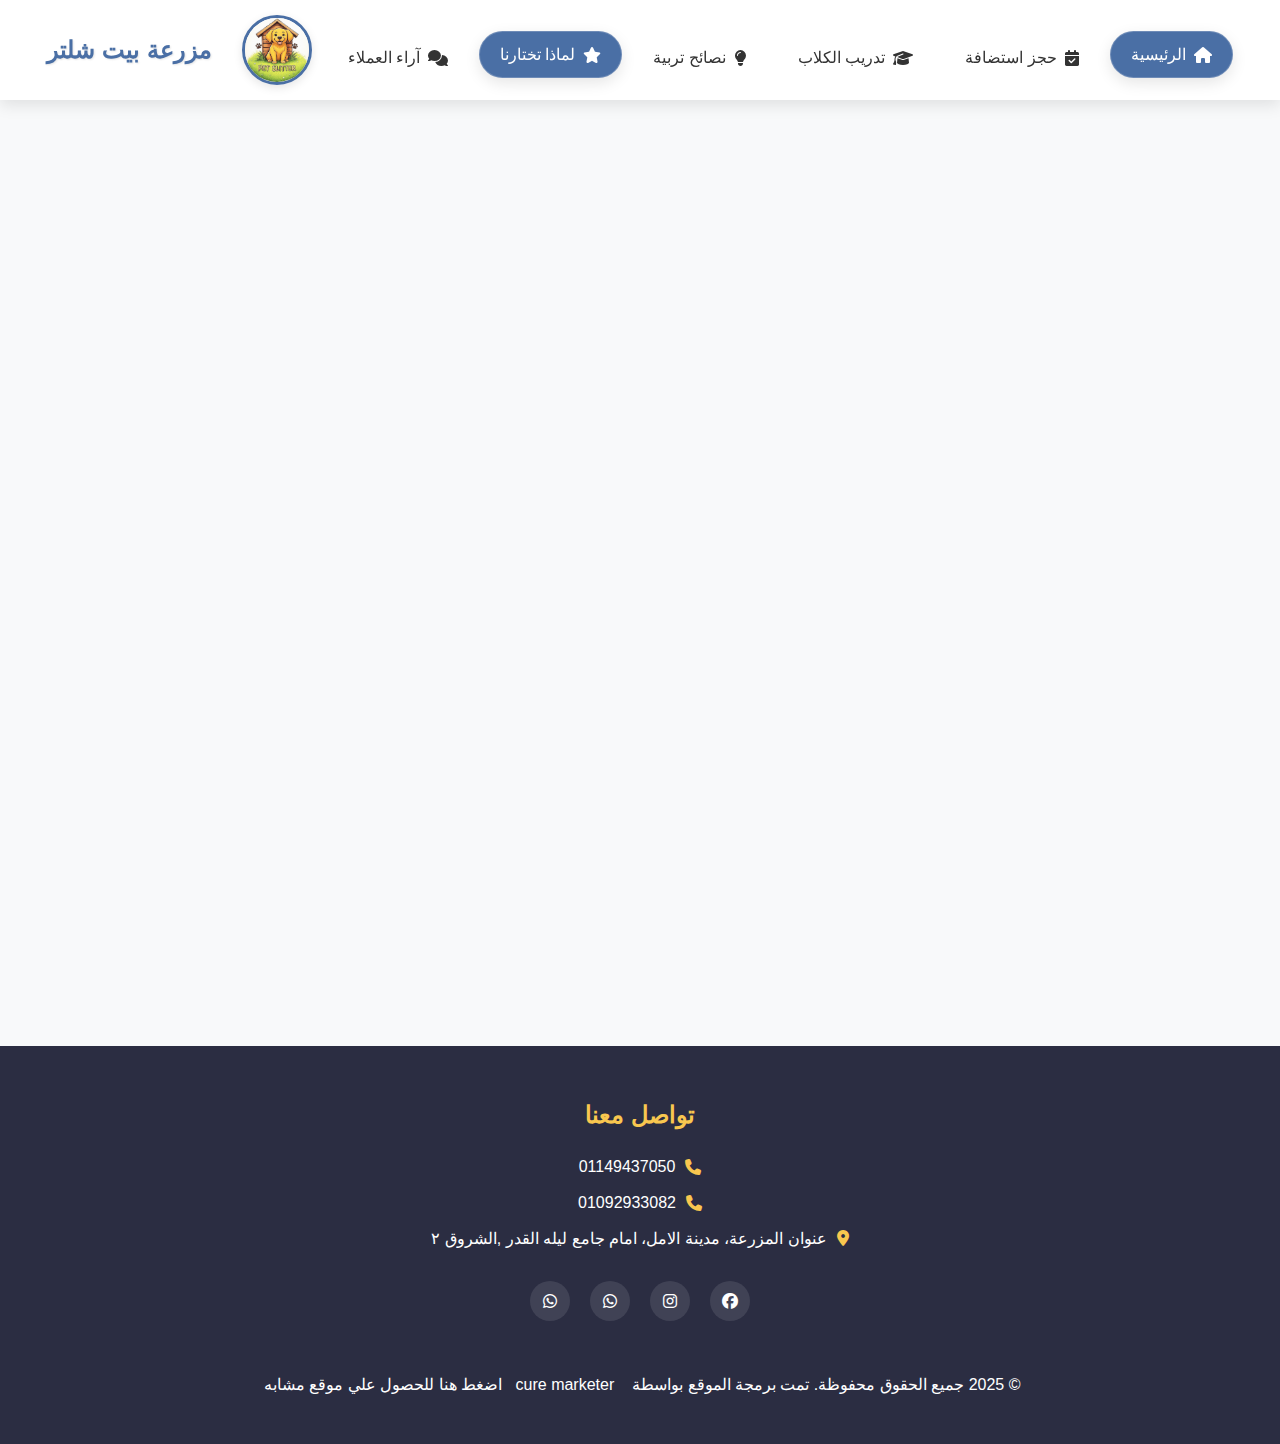
==== why-us.html @ c9022618 "1" ====
<!DOCTYPE html>
<html lang="ar" dir="rtl">
<head>
    <meta charset="UTF-8">
    <meta name="viewport" content="width=device-width, initial-scale=1.0">
<meta name="description" content="مزرعة بيت شلتر تقدم أفضل خدمات استضافة وتدريب الكلاب في بيئة آمنة ومريحة – احجز الآن">
    <meta name="keywords" content="مزرعه بيت شلتر,استضافه كلاب,تدريب كلاب,بيت شلتر,مزرعه كلاب">
    <meta name="author" content="بيت شلتر">
<meta name="og:title" content=" مزرعة بيت شلتر - استضافة فاخرة للكلاب" />
<meta name="og:site_name  " content="مزرعه بيت شلتر" />
<meta name="og:image" content="log.png" />
<meta name="og:type" content="website" />
    <title>لماذا تختارنا - مزرعة بيت شلتر</title>
    <link rel="stylesheet" href="style.css">
    <link rel="stylesheet" href="animations.css">
    <link rel="stylesheet" href="https://cdnjs.cloudflare.com/ajax/libs/font-awesome/6.4.0/css/all.min.css">
    <style>
      
    </style>
</head>
<body>
     <header class="header">
        <div class="logo-container">
<nav class="main-nav">
    <ul class="nav-list">
        <li><a href="index.html" class="nav-link active"><i class="fas fa-home"></i> الرئيسية</a></li>
        <li><a href="booking.html" class="nav-link"><i class="fas fa-calendar-check"></i> حجز استضافة</a></li>
        <li><a href="training.html" class="nav-link"><i class="fas fa-graduation-cap"></i> تدريب الكلاب</a></li>
        <li><a href="tips.html" class="nav-link"><i class="fas fa-lightbulb"></i> نصائح تربية</a></li>
        <li><a href="why-us.html" class="nav-link"><i class="fas fa-star"></i> لماذا تختارنا</a></li>
        <li><a href="testimonials.html" class="nav-link"><i class="fas fa-comments"></i> آراء العملاء</a></li>
    </ul>
    <div class="nav-toggle">
        <i class="fas fa-bars"></i>
    </div>
</nav>
            <img src="log.png" alt="لوجو مزرعة عرابي" class="logo">
            <h1 class="farm-name">مزرعة بيت شلتر</h1>
        </div>
    </header>
    <main>
        <section class="why-us-section">
            <div class="container">
                <h2 class="section-title animate-slide-up">لماذا تختار مزرعة بيت شلتر؟</h2>
                <p class="section-subtitle animate-slide-up delay-1">نقدم لكم أفضل خدمات استضافة الكلاب منذ أكثر من 15 عام</p>
                
                <div class="features-container">
                    <!-- ميزة 1 -->
                    <div class="feature-card animate-slide-left">
                        <div class="feature-icon">
                            <i class="fas fa-shield-alt"></i>
                        </div>
                        <h3>بيئة آمنة</h3>
                        <p>منشآت مجهزة بأعلى معايير السلامة مع مراقبة 24/7 لحماية كلبك</p>
                    </div>
                    
                    <!-- ميزة 2 -->
                    <div class="feature-card animate-slide-up">
                        <div class="feature-icon" style="background: var(--secondary-color);">
                            <i class="fas fa-user-md"></i>
                        </div>
                        <h3>رعاية بيطرية</h3>
                        <p>عنايه كامله لصحه اليفك </p>
                    </div>
                    
                    <!-- ميزة 3 -->
                    <div class="feature-card animate-slide-right">
                        <div class="feature-icon" style="background: var(--accent-color);">
                            <i class="fas fa-paw"></i>
                        </div>
                        <h3>مساحات واسعة</h3>
                        <p>أكبر ملاعب للكلاب في المنطقة مع مناطق لعب وتريض مخصصة</p>
                    </div>
                    
                    <!-- ميزة 4 -->
                    <div class="feature-card animate-slide-left">
                        <div class="feature-icon" style="background: #4caf50;">
                            <i class="fas fa-home"></i>
                        </div>
                        <h3>إقامة فاخرة</h3>
                        <p>بيوت مريحة وواسعه لكى تضمن لاليفك الراحه المتكاملع </p>
                    </div>
                    
                    <!-- ميزة 5 -->
                    <div class="feature-card animate-slide-up">
                        <div class="feature-icon" style="background: #9c27b0;">
                            <i class="fas fa-award"></i>
                        </div>
                        <h3>خبرة ممتدة</h3>
                        <p>15 عامًا من الخبرة في رعاية وتربية الكلاب بمختلف سلالاتها</p>
                    </div>
                    
                    <!-- ميزة 6 -->
                    <div class="feature-card animate-slide-right">
                        <div class="feature-icon" style="background: #ff9800;">
                            <i class="fas fa-camera"></i>
                        </div>
                        <h3>متابعة مستمرة</h3>
                        <p>تقارير يومية مع صور وفيديوهات لكلبك خلال إقامته</p>
                    </div>
                </div>
            </div>
        </section>
        
    </main>

    <footer class="footer">
        <div class="contact-info">
                      <h3>تواصل معنا</h3>
            <p><i class="fas fa-phone"></i>01149437050</p>
<p><i class="fas fa-phone"></i> 01092933082</p>
            <p><i class="fas fa-map-marker-alt"></i> عنوان المزرعة، مدينة الامل، امام جامع ليله القدر ,الشروق ٢</p>
        </div>
        <div class="social-media">
            <a href="wa.me/201025752676"><i class="fab fa-facebook"></i></a>
            <a href="wa.me/201025752676"><i class="fab fa-instagram"></i></a>
            <a href="https://wa.me/201092933082"><i class="fab fa-whatsapp"></i></a>
<a href="https://wa.me/201149437050"><i class="fab fa-whatsapp"></i></a>
        </div>

‎‏<footer>
‎‏    <p>&copy; 2025 جميع الحقوق محفوظة. تمت برمجة الموقع بواسطة 
‎‏        <a href="https://wa.me/201025752676?text=مرحبًا%20مؤمن،%20أرغب%20في%20معرفة%20المزيد%20عن%20موقعك." target="_blank">
‎‏            cure marketer 
‎‏        </a>
‎‏        <a href="https://wa.me/201025752676?text=مرحبًا%20مؤمن،%20أرغب%20في%20معرفة%20المزيد%20عن%20موقعك." target="_blank">
‎‏         اضغط هنا للحصول علي موقع مشابه 
</a>
‎‏    </p>
‎‏</footer>
    </footer>

    <script src="script.js"></script>
</body>
</html>
---- style.css ----
/* الأساسيات */
:root {
  --primary-color: #4a6fa5;
  --secondary-color: #ff7e5f;
  --accent-color: #f9c74f;
  --dark-color: #2b2d42;
  --light-color: #f8f9fa;
  --success-color: #4caf50;
  --warning-color: #ff9800;
  --danger-color: #f44336;
  --text-color: #333;
  --text-light: #666;
  --border-radius: 8px;
  --box-shadow: 0 5px 15px rgba(0, 0, 0, 0.1);
  --transition: all 0.3s ease;
}

* {
  margin: 0;
  padding: 0;
  box-sizing: border-box;
}

body {
  font-family: 'Tajawal', sans-serif;
  color: var(--text-color);
  background-color: var(--light-color);
  line-height: 1.6;
  direction: rtl;
}

a {
  text-decoration: none;
  color: inherit;
}

ul {
  list-style: none;
}

img {
  max-width: 100%;
  height: auto;
}

/* التكرارات */
.container {
  width: 90%;
  max-width: 1200px;
  margin: 0 auto;
  padding: 0 15px;
}

.section-title {
  font-size: 2.2rem;
  margin-bottom: 1.5rem;
  color: var(--dark-color);
  text-align: center;
  position: relative;
  padding-bottom: 15px;
}

.section-title::after {
  content: '';
  position: absolute;
  bottom: 0;
  right: 50%;
  transform: translateX(50%);
  width: 80px;
  height: 3px;
  background: var(--secondary-color);
}

.section-subtitle {
  font-size: 1.2rem;
  color: var(--text-light);
  text-align: center;
  margin-bottom: 2.5rem;
}

.cta-button {
  display: inline-block;
  background: var(--secondary-color);
  color: white;
  padding: 12px 30px;
  border-radius: var(--border-radius);
  font-weight: bold;
  transition: var(--transition);
  text-align: center;
  margin-top: 20px;
  border: none;
  cursor: pointer;
}

.cta-button:hover {
  background: var(--primary-color);
  transform: translateY(-3px);
  box-shadow: 0 10px 20px rgba(0, 0, 0, 0.1);
}

/* الهيدر */
.header {
  background: white;
  box-shadow: var(--box-shadow);
  position: fixed;
  width: 100%;
  top: 0;
  z-index: 1000;
  padding: 15px 0;
}

.logo-container {
  display: flex;
  align-items: center;
  justify-content: center;
}

.logo {
  height: 50px;
  margin-left: 15px;
}

.farm-name {
  font-size: 1.8rem;
  color: var(--primary-color);
}

.nav {
  display: flex;
  justify-content: center;
  margin-top: 15px;
}

.nav a {
  margin: 0 15px;
  padding: 5px 10px;
  color: var(--text-color);
  font-weight: 500;
  transition: var(--transition);
  border-bottom: 2px solid transparent;
}

.nav a:hover,
.nav a.active {
  color: var(--primary-color);
  border-bottom: 2px solid var(--secondary-color);
}

/* الصفحة الرئيسية */
.hero {
  background: linear-gradient(rgba(0, 0, 0, 0.6), rgba(0, 0, 0, 0.6)),
    url('../images/hero-bg.jpg');
  background-size: cover;
  background-position: center;
  height: 100vh;
  display: flex;
  align-items: center;
  justify-content: center;
  text-align: center;
  color: white;
  margin-top: 80px;
}

.hero-content {
  max-width: 800px;
  padding: 0 20px;
}

.hero-title {
  font-size: 3rem;
  margin-bottom: 20px;
  text-shadow: 2px 2px 5px rgba(0, 0, 0, 0.5);
}

.hero-subtitle {
  font-size: 1.5rem;
  margin-bottom: 30px;
  text-shadow: 2px 2px 3px rgba(0, 0, 0, 0.5);
}

/* بطاقات المعلومات السريعة */
.quick-info {
  padding: 60px 0;
  background: white;
}

.info-card {
  background: white;
  border-radius: var(--border-radius);
  padding: 30px 20px;
  text-align: center;
  box-shadow: var(--box-shadow);
  transition: var(--transition);
  margin: 15px;
}

.info-card i {
  font-size: 2.5rem;
  color: var(--primary-color);
  margin-bottom: 15px;
}

.info-card h3 {
  font-size: 1.5rem;
  margin-bottom: 10px;
  color: var(--dark-color);
}

.info-card p {
  color: var(--text-light);
}

/* صفحة الحجز */
.booking-section {
  padding: 100px 0 60px;
}

.pricing-cards {
  display: flex;
  flex-wrap: wrap;
  justify-content: center;
  gap: 30px;
  margin-top: 40px;
}

.pricing-card {
  background: white;
  border-radius: var(--border-radius);
  padding: 30px;
  box-shadow: var(--box-shadow);
  transition: var(--transition);
  flex: 1 1 300px;
  max-width: 350px;
  position: relative;
  border-top: 5px solid var(--primary-color);
}

.pricing-card.featured {
  border-top: 5px solid var(--secondary-color);
  transform: scale(1.05);
}

.badge {
  position: absolute;
  top: -10px;
  left: 20px;
  background: var(--secondary-color);
  color: white;
  padding: 5px 15px;
  border-radius: 20px;
  font-weight: bold;
  font-size: 0.9rem;
}

.pricing-card h3 {
  font-size: 1.8rem;
  color: var(--dark-color);
  margin-bottom: 20px;
  text-align: center;
}

.price {
  font-size: 2.2rem;
  font-weight: bold;
  color: var(--primary-color);
  text-align: center;
  margin-bottom: 20px;
}

.price span {
  font-size: 1rem;
  color: var(--text-light);
}

.features {
  margin-bottom: 30px;
}

.features li {
  padding: 8px 0;
  border-bottom: 1px dashed #eee;
  position: relative;
  padding-right: 25px;
}

.features li::before {
  content: '\f00c';
  font-family: 'Font Awesome 5 Free';
  font-weight: 900;
  position: absolute;
  right: 0;
  color: var(--success-color);
}

.book-button {
  display: block;
  background: var(--primary-color);
  color: white;
  text-align: center;
  padding: 12px;
  border-radius: var(--border-radius);
  font-weight: bold;
  transition: var(--transition);
}

.book-button:hover {
  background: var(--secondary-color);
  transform: translateY(-3px);
  box-shadow: 0 5px 15px rgba(0, 0, 0, 0.1);
}

.instructions {
  background: white;
  padding: 30px;
  border-radius: var(--border-radius);
  box-shadow: var(--box-shadow);
  margin-top: 50px;
  max-width: 800px;
  margin-left: auto;
  margin-right: auto;
}

.instructions h3 {
  font-size: 1.5rem;
  color: var(--dark-color);
  margin-bottom: 20px;
  text-align: center;
}

.warning {
  background: #fff8e1;
  padding: 15px;
  border-right: 4px solid var(--warning-color);
  margin-bottom: 20px;
  display: flex;
  align-items: center;
}

.warning i {
  color: var(--warning-color);
  font-size: 1.5rem;
  margin-left: 15px;
}

.note {
  background: #e8f5e9;
  padding: 15px;
  border-right: 4px solid var(--success-color);
  text-align: center;
  font-weight: 500;
}

/* صفحة لماذا تختارنا */
.why-us-section {
  padding: 100px 0 60px;
}

.features-grid {
  display: grid;
  grid-template-columns: repeat(auto-fit, minmax(300px, 1fr));
  gap: 30px;
  margin-top: 40px;
}

.feature-card {
  background: white;
  border-radius: var(--border-radius);
  padding: 30px;
  box-shadow: var(--box-shadow);
  transition: var(--transition);
  display: flex;
  align-items: flex-start;
}

.feature-card:hover {
  transform: translateY(-10px);
  box-shadow: 0 15px 30px rgba(0, 0, 0, 0.1);
}

.feature-icon {
  background: var(--primary-color);
  color: white;
  width: 60px;
  height: 60px;
  border-radius: 50%;
  display: flex;
  align-items: center;
  justify-content: center;
  font-size: 1.5rem;
  margin-left: 20px;
  flex-shrink: 0;
}

.feature-content h3 {
  font-size: 1.5rem;
  color: var(--dark-color);
  margin-bottom: 10px;
}

.cta-section {
  background: white;
  padding: 40px;
  border-radius: var(--border-radius);
  box-shadow: var(--box-shadow);
  margin-top: 50px;
  text-align: center;
}

.cta-section h3 {
  font-size: 1.8rem;
  color: var(--primary-color);
  margin-bottom: 15px;
}

/* صفحة آراء العملاء */
.testimonials-section {
  padding: 100px 0 60px;
}

.testimonials-container {
  display: grid;
  grid-template-columns: repeat(auto-fit, minmax(300px, 1fr));
  gap: 30px;
  margin-top: 40px;
}

.testimonial-card {
  background: white;
  border-radius: var(--border-radius);
  padding: 25px;
  box-shadow: var(--box-shadow);
  transition: var(--transition);
}

.testimonial-card:hover {
  transform: translateY(-10px);
  box-shadow: 0 15px 30px rgba(0, 0, 0, 0.1);
}

.testimonial-header {
  display: flex;
  align-items: center;
  margin-bottom: 15px;
}

.client-image {
  width: 60px;
  height: 60px;
  border-radius: 50%;
  object-fit: cover;
  margin-left: 15px;
}

.client-info {
  flex: 1;
}

.client-info h4 {
  font-size: 1.2rem;
  color: var(--dark-color);
}

.stars {
  color: var(--accent-color);
  margin-top: 5px;
}

.add-testimonial {
  background: white;
  padding: 40px;
  border-radius: var(--border-radius);
  box-shadow: var(--box-shadow);
  margin-top: 50px;
  text-align: center;
}

/* Footer */
.footer {
  background: var(--dark-color);
  color: white;
  padding: 50px 0 20px;
  text-align: center;
}

.contact-info {
  margin-bottom: 30px;
}

.contact-info h3 {
  font-size: 1.5rem;
  margin-bottom: 20px;
  color: var(--accent-color);
}

.contact-info p {
  margin-bottom: 10px;
  display: flex;
  align-items: center;
  justify-content: center;
}

.contact-info i {
  margin-left: 10px;
  color: var(--accent-color);
}

.social-media {
  display: flex;
  justify-content: center;
  margin-top: 20px;
}

.social-media a {
  display: flex;
  align-items: center;
  justify-content: center;
  width: 40px;
  height: 40px;
  background: rgba(255, 255, 255, 0.1);
  border-radius: 50%;
  margin: 0 10px;
  color: white;
  transition: var(--transition);
}

.social-media a:hover {
  background: var(--accent-color);
  transform: translateY(-5px);
}

/* Back to Top Button */
.back-to-top {
  position: fixed;
  bottom: 30px;
  left: 30px;
  width: 50px;
  height: 50px;
  background: var(--secondary-color);
  color: white;
  border-radius: 50%;
  display: flex;
  align-items: center;
  justify-content: center;
  cursor: pointer;
  opacity: 0;
  visibility: hidden;
  transition: var(--transition);
  z-index: 999;
}

.back-to-top.show {
  opacity: 1;
  visibility: visible;
}

.back-to-top:hover {
  background: var(--primary-color);
  transform: translateY(-5px);
}

/* Welcome Message */
.welcome-message {
  position: fixed;
  bottom: 30px;
  right: 30px;
  background: white;
  border-radius: var(--border-radius);
  box-shadow: var(--box-shadow);
  padding: 20px;
  z-index: 1000;
  transition: opacity 0.5s;
  max-width: 300px;
}

.welcome-content h3 {
  color: var(--primary-color);
  margin-bottom: 10px;
}

.close-welcome {
  background: var(--primary-color);
  color: white;
  border: none;
  padding: 8px 15px;
  border-radius: var(--border-radius);
  margin-top: 10px;
  cursor: pointer;
  transition: var(--transition);
}

.close-welcome:hover {
  background: var(--secondary-color);
}

/* Progress Bar */
.progress-bar {
  position: fixed;
  top: 0;
  right: 0;
  height: 4px;
  background: var(--secondary-color);
  z-index: 1000;
  transition: width 0.3s;
}

/* Responsive Design */
@media (max-width: 768px) {
  .hero-title {
    font-size: 2.2rem;
  }

  .hero-subtitle {
    font-size: 1.2rem;
  }

  .section-title {
    font-size: 1.8rem;
  }

  .nav {
    flex-wrap: wrap;
  }

  .nav a {
    margin: 5px 10px;
    font-size: 0.9rem;
  }

  .pricing-cards {
    flex-direction: column;
    align-items: center;
  }

  .pricing-card {
    width: 100%;
    max-width: 100%;
  }

  .feature-card {
    flex-direction: column;
    align-items: center;
    text-align: center;
  }

  .feature-icon {
    margin-left: 0;
    margin-bottom: 15px;
  }
}

@media (max-width: 480px) {
  .hero-title {
    font-size: 1.8rem;
  }

  .farm-name {
    font-size: 1.4rem;
  }

  .logo {
    height: 40px;
  }

  .section-title {
    font-size: 1.5rem;
  }

  .welcome-message {
    right: 15px;
    left: 15px;
    max-width: calc(100% - 30px);
  }
}
/* صفحة آراء العملاء */
.testimonials-section {
    padding: 100px 0 60px;
    background-color: #f9f9f9;
}

.testimonials-container {
    display: grid;
    grid-template-columns: repeat(auto-fit, minmax(300px, 1fr));
    gap: 30px;
    margin-top: 40px;
}

.testimonial-card {
    background: white;
    border-radius: var(--border-radius);
    padding: 25px;
    box-shadow: var(--box-shadow);
    transition: var(--transition);
    position: relative;
}

.testimonial-card:hover {
    transform: translateY(-10px);
    box-shadow: 0 15px 30px rgba(0, 0, 0, 0.15);
}

.testimonial-header {
    display: flex;
    align-items: center;
    margin-bottom: 15px;
}

.client-image {
    width: 70px;
    height: 70px;
    border-radius: 50%;
    object-fit: cover;
    margin-left: 15px;
    border: 3px solid var(--accent-color);
}

.client-info {
    flex: 1;
}

.client-info h4 {
    font-size: 1.2rem;
    color: var(--dark-color);
    margin-bottom: 5px;
}

.stars {
    color: var(--accent-color);
    font-size: 0.9rem;
}

.testimonial-content {
    position: relative;
}

.testimonial-content p {
    font-style: italic;
    color: var(--text-color);
    line-height: 1.8;
    position: relative;
    padding-right: 20px;
}

.testimonial-content p::before {
    content: '\201C';
    font-size: 4rem;
    color: var(--primary-color);
    opacity: 0.2;
    position: absolute;
    right: 0;
    top: -20px;
    line-height: 1;
}

.testimonial-date {
    margin-top: 15px;
    font-size: 0.8rem;
    color: var(--text-light);
    text-align: left;
}

.add-testimonial {
    background: white;
    padding: 40px;
    border-radius: var(--border-radius);
    box-shadow: var(--box-shadow);
    margin-top: 50px;
    text-align: center;
    max-width: 800px;
    margin-left: auto;
    margin-right: auto;
}

.add-testimonial h3 {
    color: var(--primary-color);
    margin-bottom: 15px;
}

.add-testimonial p {
    color: var(--text-light);
    margin-bottom: 20px;
}

.add-testimonial .cta-button {
    display: inline-flex;
    align-items: center;
    gap: 10px;
}

.add-testimonial .cta-button i {
    font-size: 1.2rem;
}
/* تعديلات اللوجو */
.logo-container {
    display: flex;
    align-items: center;
    gap: 15px;
}

.logo {
    width: 70px;
    height: 70px;
    border-radius: 50%; /* يجعل الصورة مدورة */
    object-fit: cover; /* يحافظ على تناسق الصورة */
    border: 3px solid var(--primary-color); /* إطار حول اللوجو */
    box-shadow: 0 3px 10px rgba(0, 0, 0, 0.1); /* ظل خفيف */
    transition: var(--transition); /* تأثير حركي سلس */
}

.logo:hover {
    transform: rotate(15deg) scale(1.1); /* دوران بسيط عند التحويم */
    box-shadow: 0 5px 15px rgba(0, 0, 0, 0.2); /* ظل أكبر عند التحويم */
}

.farm-name {
    font-size: 1.5rem;
    color: var(--primary-color);
    font-weight: 700;
    text-shadow: 1px 1px 2px rgba(0,0,0,0.1);
}
/* قسم الفيديو */
.video-section {
    padding: 80px 0;
    background-color: #f9f9f9;
}

.video-container {
    display: flex;
    flex-wrap: wrap;
    gap: 30px;
    margin-top: 40px;
    align-items: center;
}

.video-wrapper {
    flex: 1;
    min-width: 300px;
    border-radius: var(--border-radius);
    overflow: hidden;
    box-shadow: var(--box-shadow);
}

.video-wrapper iframe {
    width: 100%;
    height: 400px;
    display: block;
    border: none;
}

.video-description {
    flex: 1;
    min-width: 300px;
    background: white;
    padding: 30px;
    border-radius: var(--border-radius);
    box-shadow: var(--box-shadow);
}

.video-description h3 {
    color: var(--primary-color);
    margin-bottom: 20px;
    font-size: 1.5rem;
}

.video-description ul {
    list-style: none;
}

.video-description li {
    padding: 10px 0;
    border-bottom: 1px dashed #eee;
    display: flex;
    align-items: center;
    gap: 10px;
}

.video-description i {
    color: var(--secondary-color);
    width: 25px;
    text-align: center;
}

@media (max-width: 768px) {
    .video-wrapper iframe {
        height: 300px;
    }
    
    .video-description {
        margin-top: 30px;
    }
}
/* أنماط صفحة التدريب */
.training-section {
    padding: 80px 0;
    background: #f5f7fa;
}

.training-programs {
    display: grid;
    grid-template-columns: repeat(auto-fit, minmax(300px, 1fr));
    gap: 30px;
    margin-top: 40px;
}

.program-card {
    background: white;
    border-radius: var(--border-radius);
    padding: 30px;
    box-shadow: var(--box-shadow);
    text-align: center;
    transition: var(--transition);
    border-top: 5px solid var(--primary-color);
}

.program-card:hover {
    transform: translateY(-10px);
    box-shadow: 0 15px 30px rgba(0,0,0,0.1);
}

.program-icon {
    width: 70px;
    height: 70px;
    background: var(--primary-color);
    color: white;
    border-radius: 50%;
    display: flex;
    align-items: center;
    justify-content: center;
    margin: 0 auto 20px;
    font-size: 1.8rem;
}

.program-card h3 {
    color: var(--dark-color);
    margin-bottom: 15px;
}

.program-card ul {
    text-align: right;
    margin: 20px 0;
}

.program-card li {
    padding: 8px 0;
    border-bottom: 1px dashed #eee;
    position: relative;
    padding-right: 25px;
}

.program-card li::before {
    content: '\f00c';
    font-family: 'Font Awesome 5 Free';
    font-weight: 900;
    position: absolute;
    right: 0;
    color: var(--success-color);
}

.program-price {
    font-size: 1.8rem;
    font-weight: bold;
    color: var(--secondary-color);
    margin: 20px 0;
}

/* أنماط صفحة النصائح */
.tips-section {
    padding: 80px 0;
}

.category-tabs {
    display: flex;
    justify-content: center;
    flex-wrap: wrap;
    gap: 10px;
    margin-bottom: 30px;
}

.tab-btn {
    padding: 10px 20px;
    background: #eee;
    border: none;
    border-radius: 30px;
    cursor: pointer;
    transition: var(--transition);
    font-weight: bold;
}

.tab-btn.active {
    background: var(--primary-color);
    color: white;
}

.category-content {
    display: none;
}

.category-content.active {
    display: block;
}

.tip-card {
    display: flex;
    background: white;
    border-radius: var(--border-radius);
    overflow: hidden;
    box-shadow: var(--box-shadow);
    margin-bottom: 30px;
}

.tip-card img {
    width: 200px;
    object-fit: cover;
}

.tip-info {
    padding: 20px;
    flex: 1;
}

.tip-info h3 {
    color: var(--primary-color);
    margin-bottom: 15px;
}

.expert-advice {
    background: white;
    border-radius: var(--border-radius);
    padding: 30px;
    box-shadow: var(--box-shadow);
    margin-top: 50px;
}

.advice-card {
    display: flex;
    align-items: center;
    gap: 30px;
    margin-top: 20px;
}

.advice-card img {
    width: 100px;
    height: 100px;
    border-radius: 50%;
    object-fit: cover;
    border: 3px solid var(--accent-color);
}

.advice-text {
    flex: 1;
}

.advice-text p {
    font-style: italic;
    font-size: 1.1rem;
    line-height: 1.8;
}

.advice-text span {
    display: block;
    margin-top: 10px;
    font-weight: bold;
    color: var(--text-light);
}

/* التجاوب مع الشاشات الصغيرة */
@media (max-width: 768px) {
    .tip-card {
        flex-direction: column;
    }
    
    .tip-card img {
        width: 100%;
        height: 200px;
    }
    
    .advice-card {
        flex-direction: column;
        text-align: center;
    }
}
/* أنماط برامج التدريب المحسنة */
.training-programs {
    display: grid;
    grid-template-columns: repeat(auto-fit, minmax(320px, 1fr));
    gap: 30px;
    margin: 40px 0;
    align-items: stretch; /* يجعل كل البطاقات بنفس الارتفاع */
}

.program-card {
    background: white;
    border-radius: 12px;
    padding: 25px;
    box-shadow: 0 5px 15px rgba(0,0,0,0.1);
    transition: all 0.3s ease;
    border-top: 4px solid var(--primary-color);
    display: flex;
    flex-direction: column;
    height: 100%; /* يجعل كل البطاقات بنفس الارتفاع */
}

.program-card:hover {
    transform: translateY(-5px);
    box-shadow: 0 10px 25px rgba(0,0,0,0.15);
}

.program-icon {
    background: var(--primary-color);
    color: white;
    width: 70px;
    height: 70px;
    border-radius: 50%;
    display: flex;
    align-items: center;
    justify-content: center;
    margin: 0 auto 20px;
    font-size: 1.8rem;
    flex-shrink: 0; /* يمنع تغيير حجم الأيقونة */
}

.program-card h3 {
    color: var(--dark-color);
    margin-bottom: 15px;
    text-align: center;
    font-size: 1.4rem;
    min-height: 60px; /* ثبات ارتفاع العنوان */
    display: flex;
    align-items: center;
    justify-content: center;
}

.program-card ul {
    text-align: right;
    margin: 20px 0;
    flex-grow: 1; /* يجعل القائمة تأخذ المساحة المتاحة */
}

.program-card li {
    padding: 10px 0;
    border-bottom: 1px dashed #eee;
    position: relative;
    padding-right: 25px;
    line-height: 1.6;
}

.program-card li::before {
    content: '\f00c';
    font-family: 'Font Awesome 5 Free';
    font-weight: 900;
    position: absolute;
    right: 0;
    color: var(--success-color);
}

.program-price {
    font-size: 1.8rem;
    font-weight: bold;
    color: var(--secondary-color);
    margin: 20px 0;
    text-align: center;
}

.program-actions {
    text-align: center;
    margin-top: auto; /* يثبت الزر في الأسفل */
}

/* التأكد من تناسق البطاقات على الشاشات الصغيرة */
@media (max-width: 768px) {
    .training-programs {
        grid-template-columns: 1fr;
    }
    
    .program-card {
        max-width: 100%;
    }
}
/* تحسينات إضافية */
.program-card {
    position: relative;
    overflow: hidden;
}

.program-card::after {
    content: '';
    position: absolute;
    bottom: 0;
    left: 0;
    width: 100%;
    height: 5px;
    background: linear-gradient(to right, var(--primary-color), var(--secondary-color));
}

.program-features {
    margin: 15px 0;
    display: flex;
    justify-content: space-around;
    flex-wrap: wrap;
    gap: 10px;
}

.program-feature {
    background: #f5f7fa;
    padding: 5px 10px;
    border-radius: 20px;
    font-size: 0.9rem;
    display: flex;
    align-items: center;
    gap: 5px;
}

.program-feature i {
    color: var(--primary-color);
}
/* تحسينات إضافية */
.program-card {
    position: relative;
    overflow: hidden;
}

.program-card::after {
    content: '';
    position: absolute;
    bottom: 0;
    left: 0;
    width: 100%;
    height: 5px;
    background: linear-gradient(to right, var(--primary-color), var(--secondary-color));
}

.program-features {
    margin: 15px 0;
    display: flex;
    justify-content: space-around;
    flex-wrap: wrap;
    gap: 10px;
}

.program-feature {
    background: #f5f7fa;
    padding: 5px 10px;
    border-radius: 20px;
    font-size: 0.9rem;
    display: flex;
    align-items: center;
    gap: 5px;
}

.program-feature i {
    color: var(--primary-color);
}
/* أنماط القائمة الرئيسية */
.main-nav {
    position: relative;
    margin-top: 20px;
}

.nav-list {
    display: flex;
    justify-content: center;
    flex-wrap: wrap;
    gap: 10px;
    list-style: none;
    padding: 0;
    margin: 0;
    transition: all 0.3s ease;
}

.nav-link {
    display: flex;
    align-items: center;
    gap: 8px;
    padding: 12px 20px;
    color: var(--text-color);
    text-decoration: none;
    border-radius: 30px;
    transition: all 0.3s ease;
    font-weight: 500;
    background: rgba(255,255,255,0.1);
    border: 1px solid rgba(255,255,255,0.2);
}

.nav-link:hover, .nav-link.active {
    background: var(--primary-color);
    color: white;
    transform: translateY(-3px);
    box-shadow: 0 5px 15px rgba(0,0,0,0.1);
}

.nav-link i {
    font-size: 1rem;
}

.nav-toggle {
    display: none;
    cursor: pointer;
    font-size: 1.5rem;
    color: var(--primary-color);
    padding: 10px;
    text-align: center;
}

/* تصميم متجاوب للقائمة */
@media (max-width: 992px) {
    .nav-list {
        flex-direction: column;
        position: fixed;
        top: 100px;
        right: -100%;
        width: 280px;
        background: white;
        box-shadow: 0 10px 30px rgba(0,0,0,0.1);
        border-radius: 10px;
        padding: 20px;
        z-index: 1000;
    }
    
    .nav-list.active {
        right: 20px;
    }
    
    .nav-link {
        border-radius: 8px;
        margin-bottom: 5px;
        background: rgba(74, 111, 165, 0.05);
    }
    
    .nav-toggle {
        display: block;
    }
}

/* التأكد من عدم تداخل القائمة مع المحتوى */
.main-content {
    margin-top: 30px;
}
/* أنماط القائمة المشتركة */
.main-nav {
    margin-top: 15px;
}

.nav-list {
    display: flex;
    justify-content: center;
    flex-wrap: wrap;
    gap: 10px;
    list-style: none;
    padding: 0;
    margin: 0;
}

.nav-link {
    display: flex;
    align-items: center;
    gap: 8px;
    padding: 10px 20px;
    color: var(--text-color);
    text-decoration: none;
    border-radius: 30px;
    transition: all 0.3s ease;
    background: rgba(255,255,255,0.1);
    border: 1px solid rgba(255,255,255,0.2);
}

.nav-link:hover, .nav-link.active {
    background: var(--primary-color);
    color: white;
}

/* التصميم للموبايل */
@media (max-width: 768px) {
    .nav-list {
        flex-direction: column;
        position: fixed;
        top: 80px;
        right: -100%;
        width: 250px;
        background: white;
        box-shadow: 0 5px 20px rgba(0,0,0,0.1);
        border-radius: 10px;
        padding: 15px;
        z-index: 1000;
        transition: right 0.3s ease;
    }
    
    .nav-list.active {
        right: 15px;
    }
    
    .nav-toggle {
        display: block;
        font-size: 1.5rem;
        cursor: pointer;
    }
}/* أنماط أزرار الهيرو */
.hero-buttons {
    display: flex;
    gap: 15px;
    flex-wrap: wrap;
    justify-content: center;
    margin-top: 30px;
}

.map-button {
    display: inline-flex;
    align-items: center;
    gap: 8px;
    padding: 12px 25px;
    background: rgba(255, 255, 255, 0.15);
    color: white;
    border: 2px solid white;
    border-radius: 30px;
    font-weight: bold;
    transition: all 0.3s ease;
    text-decoration: none;
    backdrop-filter: blur(5px);
}

.map-button:hover {
    background: rgba(255, 255, 255, 0.3);
    transform: translateY(-3px);
    box-shadow: 0 5px 15px rgba(0, 0, 0, 0.2);
}

/* التصميم للجوال */
@media (max-width: 768px) {
    .hero-buttons {
        flex-direction: column;
        align-items: center;
    }
    
    .map-button, .cta-button {
        width: 100%;
        text-align: center;
        justify-content: center;
    }
}
/* قسم الفيديو */
.video-section {
    padding: 80px 0;
    background-color: #f9f9f9;
}

.video-container {
    display: flex;
    flex-wrap: wrap;
    gap: 30px;
    margin-top: 40px;
    align-items: center;
}

.video-wrapper {
    flex: 1;
    min-width: 300px;
    border-radius: var(--border-radius);
    overflow: hidden;
    box-shadow: var(--box-shadow);
}

.video-wrapper iframe {
    width: 100%;
    height: 400px;
    display: block;
    border: none;
}

.video-description {
    flex: 1;
    min-width: 300px;
    background: white;
    padding: 30px;
    border-radius: var(--border-radius);
    box-shadow: var(--box-shadow);
}

.video-description h3 {
    color: var(--primary-color);
    margin-bottom: 20px;
    font-size: 1.5rem;
}

.video-description ul {
    list-style: none;
}

.video-description li {
    padding: 10px 0;
    border-bottom: 1px dashed #eee;
    display: flex;
    align-items: center;
    gap: 10px;
}

.video-description i {
    color: var(--secondary-color);
    width: 25px;
    text-align: center;
}

@media (max-width: 768px) {
    .video-wrapper iframe {
        height: 300px;
    }
    
    .video-description {
        margin-top: 30px;
    }
}
.video-container {
  transition: transform 0.3s ease;
}

.video-container:hover {
  transform: scale(1.02);
  box-shadow: 0 8px 25px rgba(0,0,0,0.2);
}
@media (max-width: 768px) {
  .video-container {
    margin: 10px 0;
    border-radius: 8px;
  }
}
---- animations.css ----
/* Animations */
.animate-slide-up {
    opacity: 0;
    transform: translateY(30px);
    animation: slideUp 0.8s forwards;
}

.animate-slide-down {
    opacity: 0;
    transform: translateY(-30px);
    animation: slideDown 0.8s forwards;
}

.animate-slide-left {
    opacity: 0;
    transform: translateX(30px);
    animation: slideLeft 0.8s forwards;
}

.animate-slide-right {
    opacity: 0;
    transform: translateX(-30px);
    animation: slideRight 0.8s forwards;
}

.animate-fade-in {
    opacity: 0;
    animation: fadeIn 1s forwards;
}

.animate-scale-in {
    opacity: 0;
    transform: scale(0.8);
    animation: scaleIn 0.8s forwards;
}

.animate-rotate-in {
    opacity: 0;
    transform: rotate(-10deg);
    animation: rotateIn 0.8s forwards;
}

/* Delays */
.delay-1 {
    animation-delay: 0.2s;
}

.delay-2 {
    animation-delay: 0.4s;
}

.delay-3 {
    animation-delay: 0.6s;
}

.delay-4 {
    animation-delay: 0.8s;
}

.delay-5 {
    animation-delay: 1s;
}

/* Keyframes */
@keyframes slideUp {
    to {
        opacity: 1;
        transform: translateY(0);
    }
}

@keyframes slideDown {
    to {
        opacity: 1;
        transform: translateY(0);
    }
}

@keyframes slideLeft {
    to {
        opacity: 1;
        transform: translateX(0);
    }
}

@keyframes slideRight {
    to {
        opacity: 1;
        transform: translateX(0);
    }
}

@keyframes fadeIn {
    to {
        opacity: 1;
    }
}

@keyframes scaleIn {
    to {
        opacity: 1;
        transform: scale(1);
    }
}

@keyframes rotateIn {
    to {
        opacity: 1;
        transform: rotate(0);
    }
}

/* Hover Animations */
.pulse:hover {
    animation: pulse 1s infinite;
}

@keyframes pulse {
    0% {
        transform: scale(1);
    }
    50% {
        transform: scale(1.05);
    }
    100% {
        transform: scale(1);
    }
}

.bounce:hover {
    animation: bounce 1s;
}

@keyframes bounce {
    0%, 20%, 50%, 80%, 100% {
        transform: translateY(0);
    }
    40% {
        transform: translateY(-20px);
    }
    60% {
        transform: translateY(-10px);
    }
}

/* Special Animations */
.shake {
    animation: shake 0.5s;
}

@keyframes shake {
    0%, 100% {
        transform: translateX(0);
    }
    10%, 30%, 50%, 70%, 90% {
        transform: translateX(-5px);
    }
    20%, 40%, 60%, 80% {
        transform: translateX(5px);
    }
}

.float {
    animation: float 3s ease-in-out infinite;
}

@keyframes float {
    0%, 100% {
        transform: translateY(0);
    }
    50% {
        transform: translateY(-10px);
    }
}
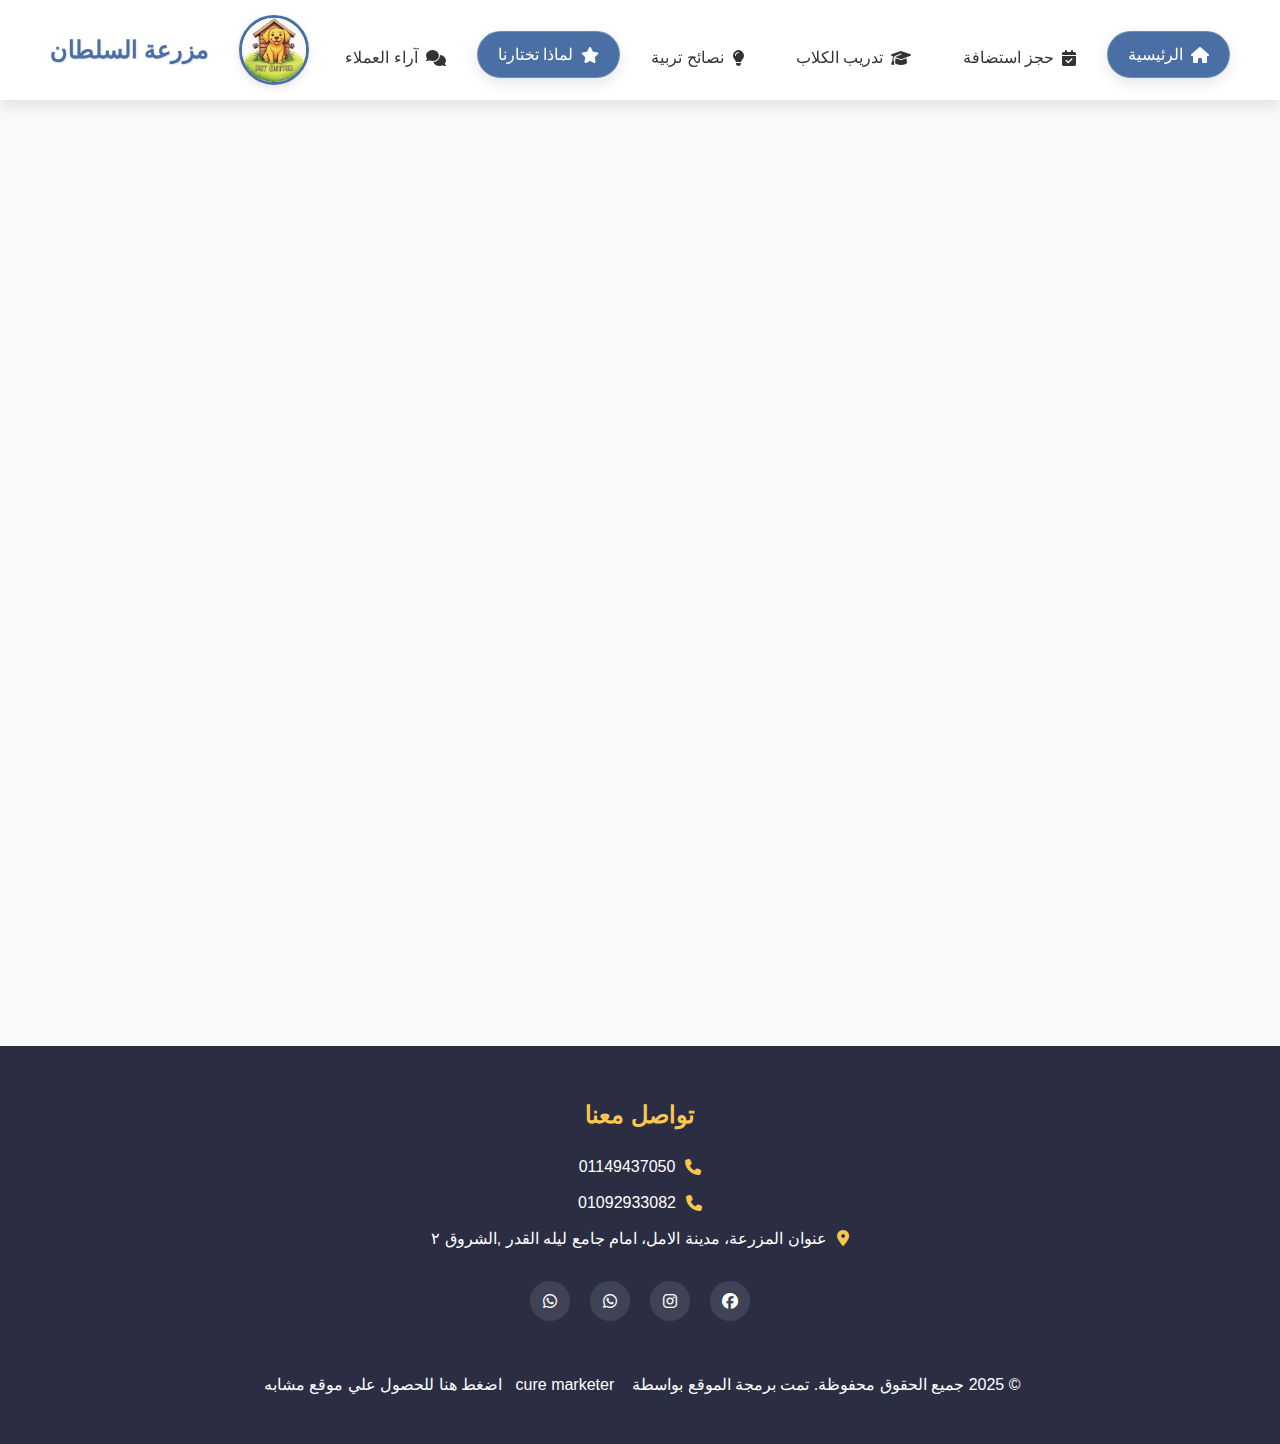
==== commit a77a4167: "Update why-us.html" ====
--- a/why-us.html
+++ b/why-us.html
@@ -3,14 +3,14 @@
 <head>
     <meta charset="UTF-8">
     <meta name="viewport" content="width=device-width, initial-scale=1.0">
-<meta name="description" content="مزرعة بيت شلتر تقدم أفضل خدمات استضافة وتدريب الكلاب في بيئة آمنة ومريحة – احجز الآن">
-    <meta name="keywords" content="مزرعه بيت شلتر,استضافه كلاب,تدريب كلاب,بيت شلتر,مزرعه كلاب">
+<meta name="description" content="مزرعة السلطان تقدم أفضل خدمات استضافة وتدريب الكلاب في بيئة آمنة ومريحة – احجز الآن">
+    <meta name="keywords" content="مزرعه السلطان,استضافه كلاب,تدريب كلاب,مزرعه السلطان للكلاب,مزرعه كلاب">
     <meta name="author" content="بيت شلتر">
-<meta name="og:title" content=" مزرعة بيت شلتر - استضافة فاخرة للكلاب" />
-<meta name="og:site_name  " content="مزرعه بيت شلتر" />
+<meta name="og:title" content=" مزرعة السلطان - استضافة فاخرة للكلاب" />
+<meta name="og:site_name  " content="مزرعه السلطان" />
 <meta name="og:image" content="log.png" />
 <meta name="og:type" content="website" />
-    <title>لماذا تختارنا - مزرعة بيت شلتر</title>
+    <title>لماذا تختارنا - مزرعة السلطان</title>
     <link rel="stylesheet" href="style.css">
     <link rel="stylesheet" href="animations.css">
     <link rel="stylesheet" href="https://cdnjs.cloudflare.com/ajax/libs/font-awesome/6.4.0/css/all.min.css">
@@ -34,8 +34,8 @@
         <i class="fas fa-bars"></i>
     </div>
 </nav>
-            <img src="log.png" alt="لوجو مزرعة عرابي" class="logo">
-            <h1 class="farm-name">مزرعة بيت شلتر</h1>
+            <img src="log.png" alt="لوجو مزرعة السلطان" class="logo">
+            <h1 class="farm-name">مزرعة السلطان</h1>
         </div>
     </header>
     <main>
@@ -69,7 +69,7 @@
                             <i class="fas fa-paw"></i>
                         </div>
                         <h3>مساحات واسعة</h3>
-                        <p>أكبر ملاعب للكلاب في المنطقة مع مناطق لعب وتريض مخصصة</p>
+                        <p>أكبر ملاعب للكلاب في المنطقة مع مناطق لعب وترويض مخصصة</p>
                     </div>
                     
                     <!-- ميزة 4 -->
@@ -78,7 +78,7 @@
                             <i class="fas fa-home"></i>
                         </div>
                         <h3>إقامة فاخرة</h3>
-                        <p>بيوت مريحة وواسعه لكى تضمن لاليفك الراحه المتكاملع </p>
+                        <p>بيوت مريحة وواسعه لكى تضمن لاليفك الراحه المتكامله </p>
                     </div>
                     
                     <!-- ميزة 5 -->
@@ -132,4 +132,4 @@
 
     <script src="script.js"></script>
 </body>
-</html>+</html>
